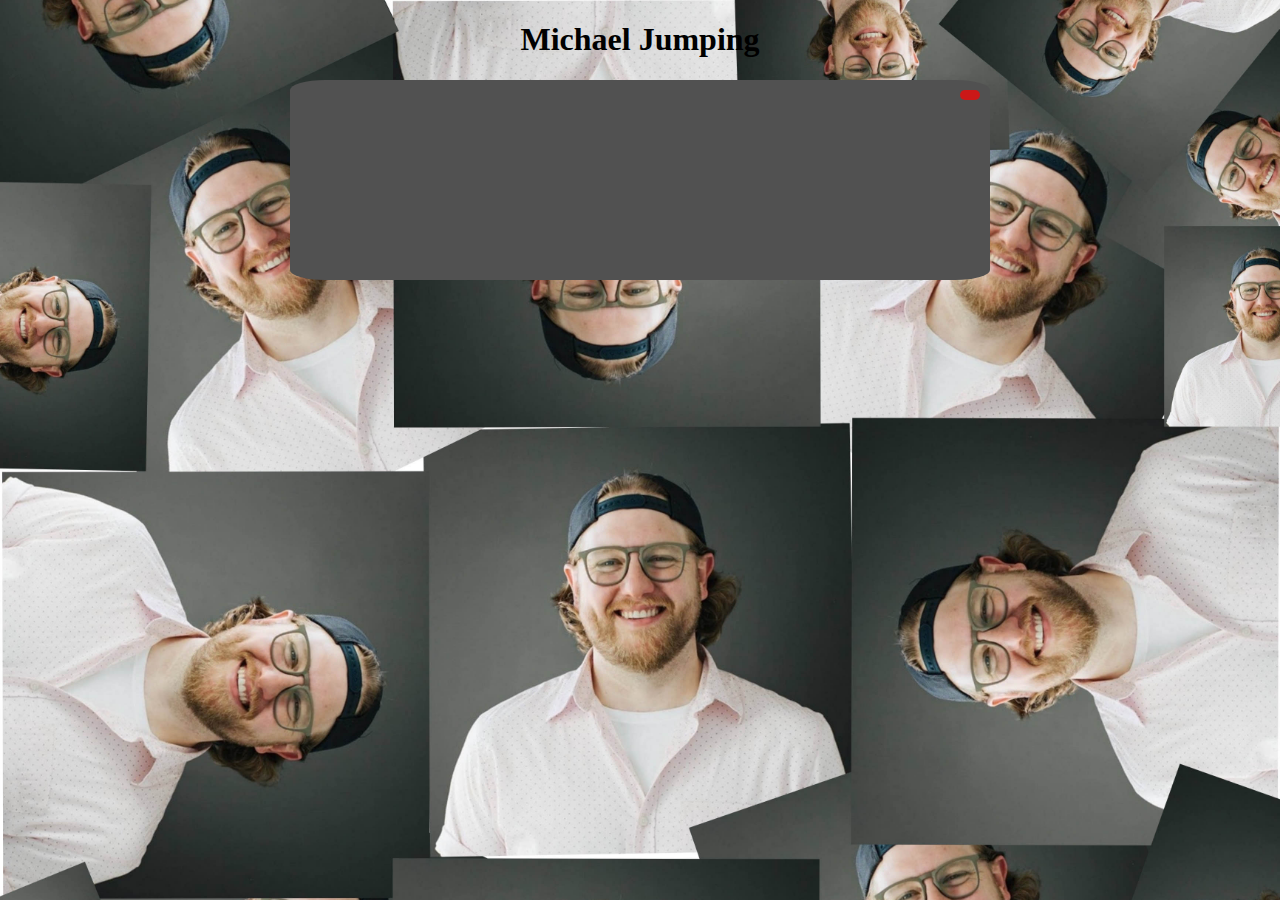
==== index.html @ 3ff58619 "Project complete" ====
<!DOCTYPE html>
<html lang="en">
<head>
    <meta charset="UTF-8">
    <meta name="viewport" content="width=device-width, initial-scale=1.0">
    <script src="script.js"></script>
    <title>michael jumping</title>
    <link rel="stylesheet" href="style.css">
   
 <h1>Michael Jumping</h1>
</head>
<body>
  <div id="gameArea">
    <div id="michael"></div>
    
   
</div>
   
    
</body>
</html>
---- style.css ----
body {
    background-image: url(img/75D0CF46-5320-46D6-A64D-A1C28CFD8E7A.jpg);
    margin: 0;
    display:flex ; 
   flex-direction: column;
    align-items: center;
    background-size: cover;
}



#gameArea {
    width: 700px;
    height: 200px;
    background: #515151;
    position: relative;
    border-radius: 5%;

}
#michael {
    width:70px;
    height:70px;
    background-image: url(img/B0D0589F-EF32-4EC7-B4BA-C0BF819DC14C.png);
    background-size: cover;
    position: absolute;
    bottom: 0;
    left: 100px;
    transition: transform 0.7s;
    border-radius: 50%;
}

.jump {
    transform: translateY(-90px);
}

.duck {
    
    width: 50px; 
    height: 50px; 
    background-image: url(img/A497A0D7-3DF9-42E9-AF5D-585D6E65C166.png) ;
    background-size: cover;
    position: absolute;
   
}
    
.score {
    position: absolute;
    top: 10px;
    right: 10px;
    background-color: rgba(255, 0, 0, 0.7);
    padding: 5px 10px;
    border-radius: 5px;
}
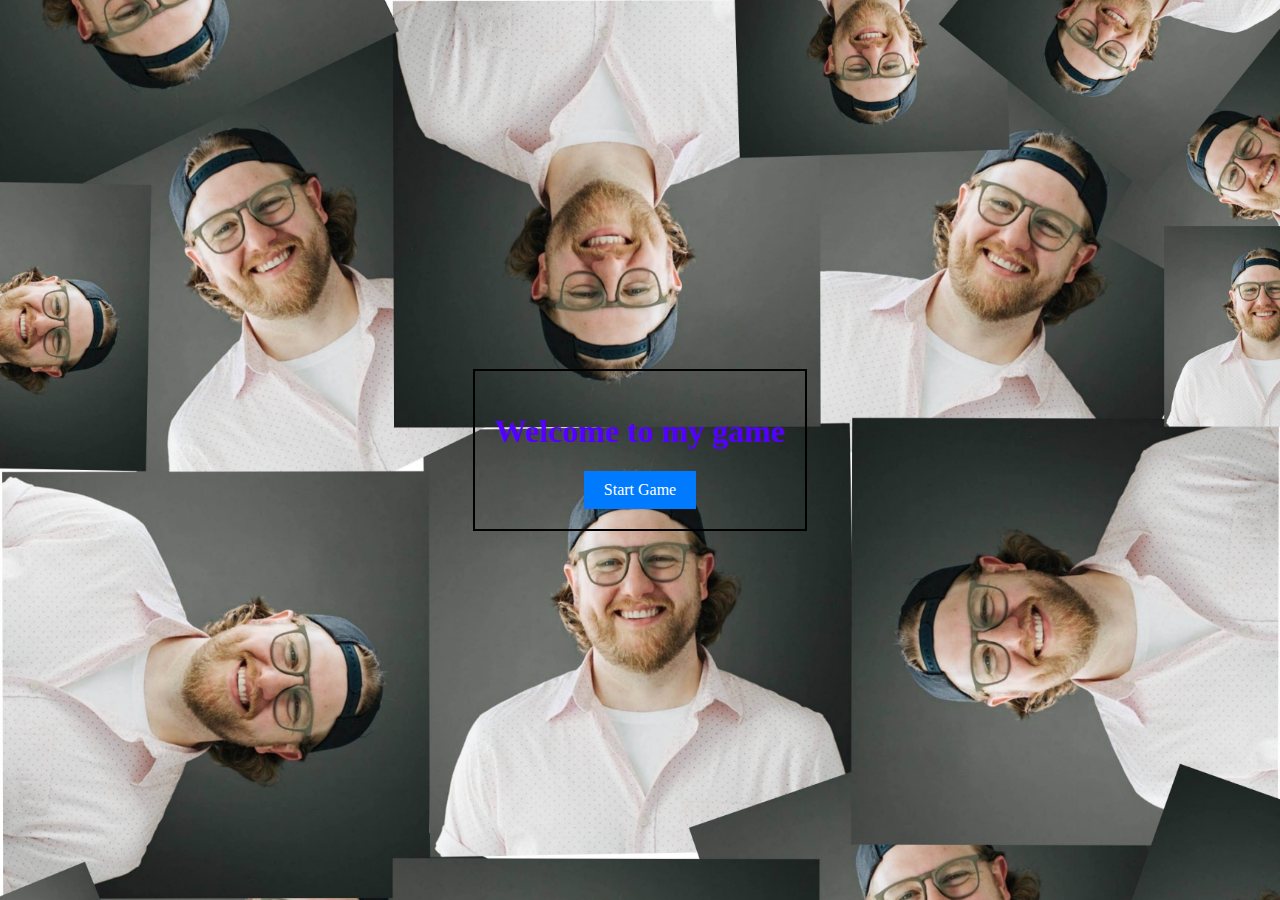
==== commit 795b2c1c: "index.html" ====
--- a/index.html
+++ b/index.html
@@ -3,19 +3,13 @@
 <head>
     <meta charset="UTF-8">
     <meta name="viewport" content="width=device-width, initial-scale=1.0">
-    <script src="script.js"></script>
-    <title>michael jumping</title>
-    <link rel="stylesheet" href="style.css">
-   
- <h1>Michael Jumping</h1>
+    <link rel="stylesheet" href="start.css">
+    <title>Start Menu</title>
 </head>
 <body>
-  <div id="gameArea">
-    <div id="michael"></div>
-    
-   
-</div>
-   
-    
+    <div class="centered">
+        <h1>Welcome to my game</h1>
+        <a href="index.html" class="start-button">Start Game</a>
+    </div>
 </body>
-</html>+</html>
--- a/start.css
+++ b/start.css
@@ -0,0 +1,25 @@
+body {
+    margin: 0;
+    padding: 0;
+    height: 100vh;
+    display: flex;
+    justify-content: center;
+    align-items: center;
+    background-image: url(img/75D0CF46-5320-46D6-A64D-A1C28CFD8E7A.jpg);
+    background-size: cover;
+}
+
+.centered {
+    text-align: center;
+    border: 2px solid black;
+    padding: 20px;
+    color: rgb(85, 0, 255);
+}
+
+.start-button {
+    display: inline-block;
+    padding: 10px 20px;
+    background-color: #007bff;
+    color: white;
+    text-decoration: none;
+}